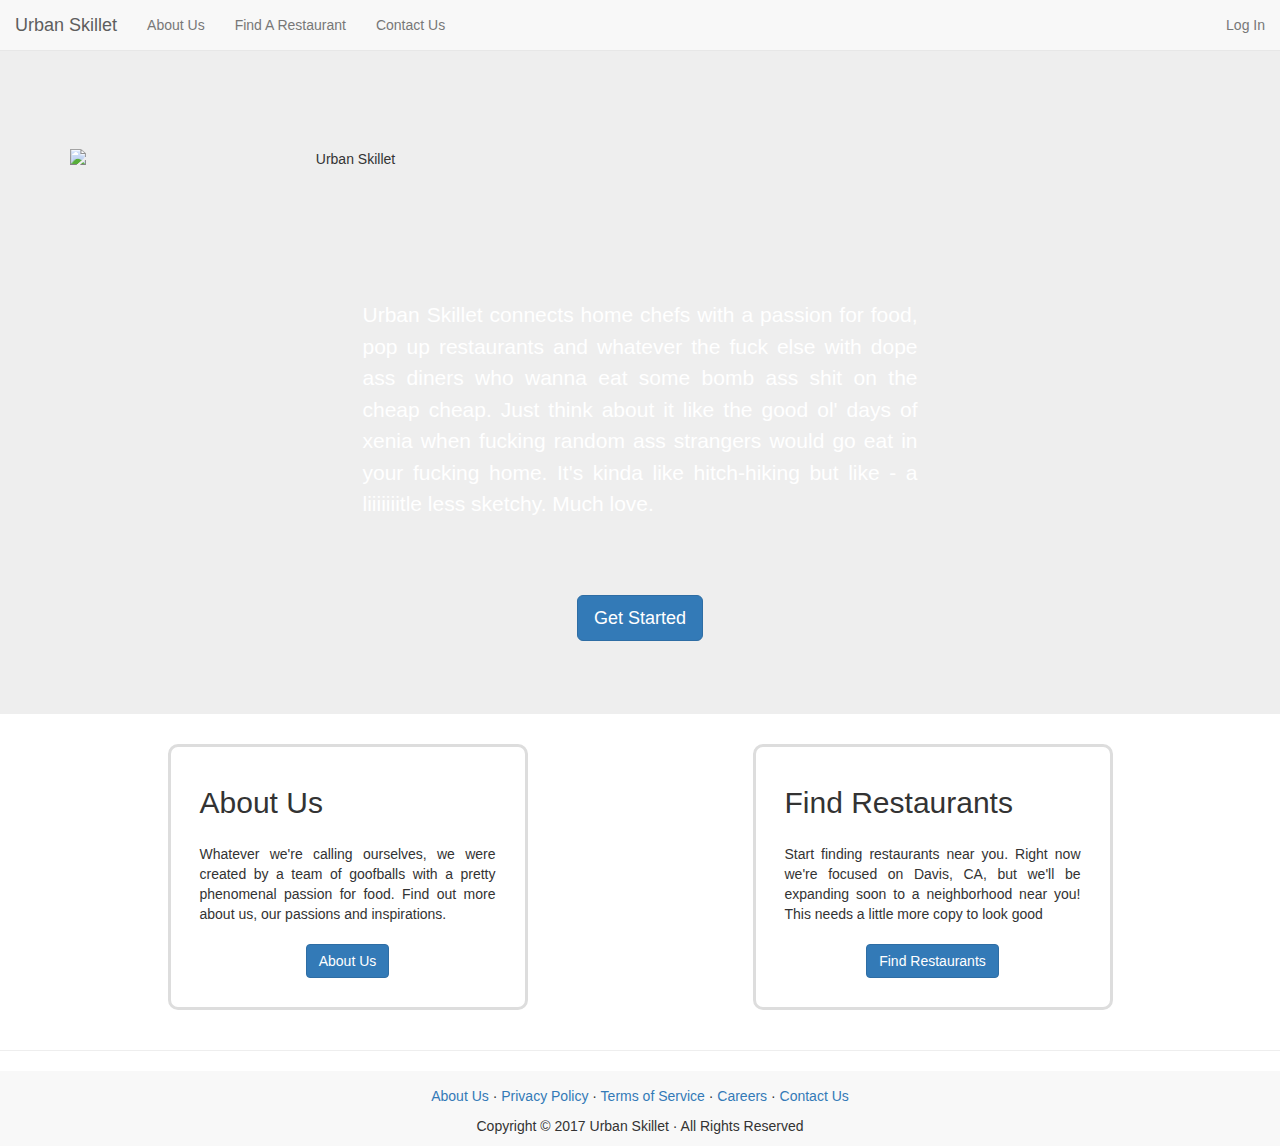
==== index.html @ a21a5120 "small test" ====
<!DOCTYPE html>
<html lang="en">
<head>
<meta charset="UTF-8">
<meta http-equiv="X-UA-Compatible" content="IE=edge">
<meta name="viewport" content="width=device-width, initial-scale=1">
<title>Urban Skillet - Home Page</title>

<!-- Bootstrap -->
<link href="css/bootstrap.css" rel="stylesheet">
<link href="css/custom.css" rel="stylesheet">

<!-- HTML5 shim and Respond.js for IE8 support of HTML5 elements and media queries -->
<!-- WARNING: Respond.js doesn't work if you view the page via file:// -->
<!--[if lt IE 9]>
      <script src="https://oss.maxcdn.com/html5shiv/3.7.2/html5shiv.min.js"></script>
      <script src="https://oss.maxcdn.com/respond/1.4.2/respond.min.js"></script>
    <![endif]-->
</head>
<body>
<nav class="navbar navbar-default navbar-static-top">
	<div class="container-fluid">
		<!-- Brand and toggle get grouped for better mobile display -->
		<div class="navbar-header">
			<button type="button" class="navbar-toggle collapsed" data-toggle="collapse" data-target="#defaultNavbar1"><span class="sr-only">Toggle navigation</span><span class="icon-bar"></span><span class="icon-bar"></span><span class="icon-bar"></span></button>
		    <a class="navbar-brand" href="/Urban_Skillet/index.html">Urban Skillet</a>
		</div>
		<!-- Collect the nav links, forms, and other content for toggling -->
		<div class="collapse navbar-collapse" id="defaultNavbar1">
		    <ul class="nav navbar-nav">
				<li><a href="/Urban_Skillet/About/about.html">About Us</a></li>
				<li><a href="/Urban_Skillet/Restaurants/res-find.html">Find A Restaurant</a></li>
				<li><a href="/Urban_Skillet/Contact/contact.html">Contact Us</a></li>
		    </ul>
		    <ul class="nav navbar-nav navbar-right">
				<li><a href="#" data-toggle="modal" data-target="#login-modal">Log In</a></li>
		    </ul>
		</div>
		<!-- /.navbar-collapse -->
	</div>
	  <!-- /.container-fluid -->
</nav>

<div class="modal fade" id="login-modal" tabindex="-1" role="dialog" aria-labelledby="myModalLabel" aria-hidden="true" style="display: none;">
    <div class="modal-dialog">
		<div class="modal-content">
			<div class="modal-header" align="center">
				<button type="button" class="close" data-dismiss="modal" aria-label="Close">
					<span class="glyphicon glyphicon-remove" aria-hidden="true"></span>
				</button>
				<h1>Urban Skillet</h1>
			</div>

            <!-- Begin # DIV Form -->
            <div id="div-forms">

            	<!-- Begin # Login Form -->
                <form id="login-form">
		            <div class="modal-body">
				    	<div id="div-login-msg">
                            <div id="icon-login-msg" class="glyphicon glyphicon-chevron-right"></div>
                            <span id="text-login-msg">Type your username and password.</span>
                        </div>
				    	<input id="login_username" class="form-control" type="text" placeholder="Username (type ERROR for error effect)" required>
				    	<input id="login_password" class="form-control" type="password" placeholder="Password" required>
                        <div class="checkbox">
                            <label>
                                <input type="checkbox"> Remember me
                            </label>
                        </div>
        		    </div>
				    <div class="modal-footer">
                        <div>
                            <button type="submit" class="btn btn-primary btn-lg btn-block">Login</button>
                        </div>
				    	<div>
                            <button id="login_lost_btn" type="button" class="btn btn-link">Lost Password?</button>
                            <button id="login_register_btn" type="button" class="btn btn-link">Register</button>
                        </div>
				    </div>
                </form>
                <!-- End # Login Form -->

                <!-- Begin | Lost Password Form -->
                <form id="lost-form" style="display:none;">
    	    		<div class="modal-body">
		    			<div id="div-lost-msg">
                            <div id="icon-lost-msg" class="glyphicon glyphicon-chevron-right"></div>
                            <span id="text-lost-msg">Type your e-mail.</span>
                        </div>
		    			<input id="lost_email" class="form-control" type="text" placeholder="E-Mail (type ERROR for error effect)" required>
            		</div>
		    		<div class="modal-footer">
                        <div>
                            <button type="submit" class="btn btn-primary btn-lg btn-block">Send</button>
                        </div>
                        <div>
                            <button id="lost_login_btn" type="button" class="btn btn-link">Log In</button>
                            <button id="lost_register_btn" type="button" class="btn btn-link">Register</button>
                        </div>
		    		</div>
                </form>
                <!-- End | Lost Password Form -->

                <!-- Begin | Register Form -->
                <form id="register-form" style="display:none;">
            		<div class="modal-body">
		    			<div id="div-register-msg">
                            <div id="icon-register-msg" class="glyphicon glyphicon-chevron-right"></div>
                            <span id="text-register-msg">Register an account.</span>
                        </div>
		    			<input id="register_username" class="form-control" type="text" placeholder="Username (type ERROR for error effect)" required>
                        <input id="register_email" class="form-control" type="text" placeholder="E-Mail" required>
                        <input id="register_password" class="form-control" type="password" placeholder="Password" required>
            		</div>
		    		<div class="modal-footer">
                        <div>
                            <button type="submit" class="btn btn-primary btn-lg btn-block">Register</button>
                        </div>
                        <div>
                            <button id="register_login_btn" type="button" class="btn btn-link">Log In</button>
                            <button id="register_lost_btn" type="button" class="btn btn-link">Lost Password?</button>
                        </div>
		    		</div>
                </form>
                <!-- End | Register Form -->

            </div>
            <!-- End # DIV Form -->

		</div>
	</div>
</div>

<div class="jumbotron skillet-jumbotron">
	<div class="container jumbotron-container">
		<div class="row">
			<div class="col-sm-6 text-center col-xs-11">
				<img class="img-responsive brand-logo-large" src="#" alt="Urban Skillet">
			</div>
		</div>
		<div class="row">
			<div class="col-sm-6 text-justify col-md-offset-3 col-xs-10 col-xs-offset-1">
				<p>Urban Skillet connects home chefs with a passion for food, pop up restaurants and whatever the fuck else with dope ass diners who wanna eat some bomb ass shit on the cheap cheap. Just think about it like the good ol' days of xenia when fucking random ass strangers would go eat in your fucking home. It's kinda like hitch-hiking but like - a liiiiiiitle less sketchy. Much love.
				</p>
			</div>
		</div>
		<hr class="hr-invisible">
		<div class="row text-center skillet-button">
			<a href="/Urban_Skillet/Restaurants/res-find" role="button" class="btn btn-primary btn-lg">Get Started</a>
		</div>
	</div>
</div>
<div class="container">
	<div class="row">
		<div class="col-md-4 col-md-offset-1 col-sm-8 col-sm-offset-2 col-xs-8 col-xs-offset-2">
			<div class="thumbnail card">
				<h2 class="card-title">About Us</h2>
				<div class="text-center">
					<p class="text-justify">Whatever we're calling ourselves, we were created by a team of goofballs with a pretty phenomenal passion for food. Find out more about us, our passions and inspirations. </p>
					<a href="/Urban_Skillet/About/about.html" class="btn btn-primary btn-med" role="button">About Us</a>
				</div>
			</div>
	  	</div>
		<div class="col-md-4 col-md-offset-2 col-sm-8 col-sm-offset-2 col-xs-8 col-xs-offset-2">
			<div class="thumbnail card">
				<h2 class="card-title">Find Restaurants</h2>
				<div class="text-center">
					<p class="text-justify">Start finding restaurants near you. Right now we're focused on  Davis, CA, but we'll be expanding soon to a neighborhood near you! This needs a little more copy to look good</p>
					<a href="/Urban_Skillet/Restaurants/res-find.html" class="btn btn-primary btn-med" role="button">Find Restaurants</a>
				</div>
			</div>
		</div>
	</div>
</div>
<hr>
<div class="container-fluid skillet-footer">
		<div class="row skillet-footer">
			<div class="col-md-12 text-center" id="footer-bar">
				<p><a href="/Urban_Skillet/About/about.html">About Us</a> &middot; <a href="/Urban_Skillet/Privacy/privacy.html">Privacy Policy</a> &middot; <a href="/Urban_Skillet/Terms_of_Service/service.html">Terms of Service</a> &middot; <a href="/Urban_Skillet/Careers/careers.html">Careers</a> &middot; <a href="/Urban_Skillet/Contact/contact.html">Contact Us</a></p>
			</div>
			<div class="col-md-12 text-center">
				<p>Copyright &copy; 2017 Urban Skillet &middot; All Rights Reserved</p>
			</div>
		</div>
</div>
<!-- jQuery (necessary for Bootstrap's JavaScript plugins) -->
<script src="/Urban_Skillet/js/jquery-1.11.3.min.js"></script>

<!-- Include all compiled plugins (below), or include individual files as needed -->
<script src="/Urban_Skillet/js/bootstrap.js"></script>
<script src="/Urban_Skillet/js/login.js"></script>
</body>
</html>
---- css/custom.css ----
.skillet-jumbotron {
    background-image: url(../images/lobster_background.jpg);
}
.skillet-jumbotron p {
    margin-bottom: 75px;
    color: white;
    line-height: 1.5;
}
.hr-invisible {
    background:none;
    clear:both;
    float:none;
    width:100%;
    height:1px;
    border:none;
    margin:-1px 0;
}
.brand-logo-large {
    margin-top: 50px;
    margin-bottom: 50px;
    min-width: 250px;
    min-height: 100px;
}
.navbar {
    margin-bottom: 0px;
}
.skillet-footer {
    background-color: #f8f8f8;
}
.skillet-button {
    margin-bottom: 25px;
}
.card {
    border-radius: 10px;
    border-width: 3px;
}
.card h2{
    padding-top: 15px;
    padding-bottom: 15px;
    margin-left: 25px;
}
.card p{
    padding-left: 25px;
    padding-right: 25px;
    padding-bottom: 10px;
}
.card a{
    margin-bottom: 25px;
}
.skillet-footer{
    min-height: 75px;
}
#footer-bar{
    margin-top: 15px;
}
.image-strip{
    min-height: 100px;
    background-image: url(../images/fish_background.jpg);
    background-size: cover;
}
@media only screen and (min-width: 600px) {
    .image-strip{
        min-height: 250px;
        background-image: url(../images/fish_background.jpg);
    }
}
.thumbnail img{
    padding-top: 15px;
    padding-left: 15px;
    padding-right: 15px;
    padding-bottom: 15px;
    border-radius: 20px;
}
#map {
    height: 400px;
    width: 100%;
    border-color: darkgrey;
    border-style: solid;
    border-radius: 8px;
}
@media only screen and (max-width: 992px) {
    .center-sm {
        text-align: center;
        margin-bottom: 15px;
    }
}
@media only screen and (min-width: 993px) {
    .btn-res {
        margin-top: 105px;
    }
}
.thumb-res {
    border-color: white;
}
.container-res h2{
    padding-top: 25px;
}
#login-modal .modal-dialog {
    width: 350px;
}

#login-modal input[type=text], input[type=password] {
	margin-top: 10px;
}

#div-login-msg,
#div-lost-msg,
#div-register-msg {
    border: 1px solid #dadfe1;
    height: 30px;
    line-height: 28px;
    transition: all ease-in-out 500ms;
}

#div-login-msg.success,
#div-lost-msg.success,
#div-register-msg.success {
    border: 1px solid #68c3a3;
    background-color: #c8f7c5;
}

#div-login-msg.error,
#div-lost-msg.error,
#div-register-msg.error {
    border: 1px solid #eb575b;
    background-color: #ffcad1;
}

#icon-login-msg,
#icon-lost-msg,
#icon-register-msg {
    width: 30px;
    float: left;
    line-height: 28px;
    text-align: center;
    background-color: #dadfe1;
    margin-right: 5px;
    transition: all ease-in-out 500ms;
}

#icon-login-msg.success,
#icon-lost-msg.success,
#icon-register-msg.success {
    background-color: #68c3a3 !important;
}

#icon-login-msg.error,
#icon-lost-msg.error,
#icon-register-msg.error {
    background-color: #eb575b !important;
}
.modal-backdrop.in {
    filter: alpha(opacity=50);
    opacity: .8;
}

.modal-content {
    background-color: #ececec;
    border: 1px solid #bdc3c7;
    border-radius: 0px;
    outline: 0;
}

.modal-header {
    min-height: 16.43px;
    padding: 15px 15px 15px 15px;
    border-bottom: 0px;
}

.modal-body {
    position: relative;
    padding: 5px 15px 5px 15px;
}

.modal-footer {
    padding: 15px 15px 15px 15px;
    text-align: left;
    border-top: 0px;
}

.checkbox {
    margin-bottom: 0px;
}

.btn:focus,
.btn:active:focus,
.btn.active:focus,
.btn.focus,
.btn:active.focus,
.btn.active.focus {
    outline: none;
}


.btn-link {
    padding: 5px 10px 0px 0px;
    color: #95a5a6;
}

.btn-link:hover, .btn-link:focus {
    color: #2c3e50;
    text-decoration: none;
}

.glyphicon {
    top: 0px;
}
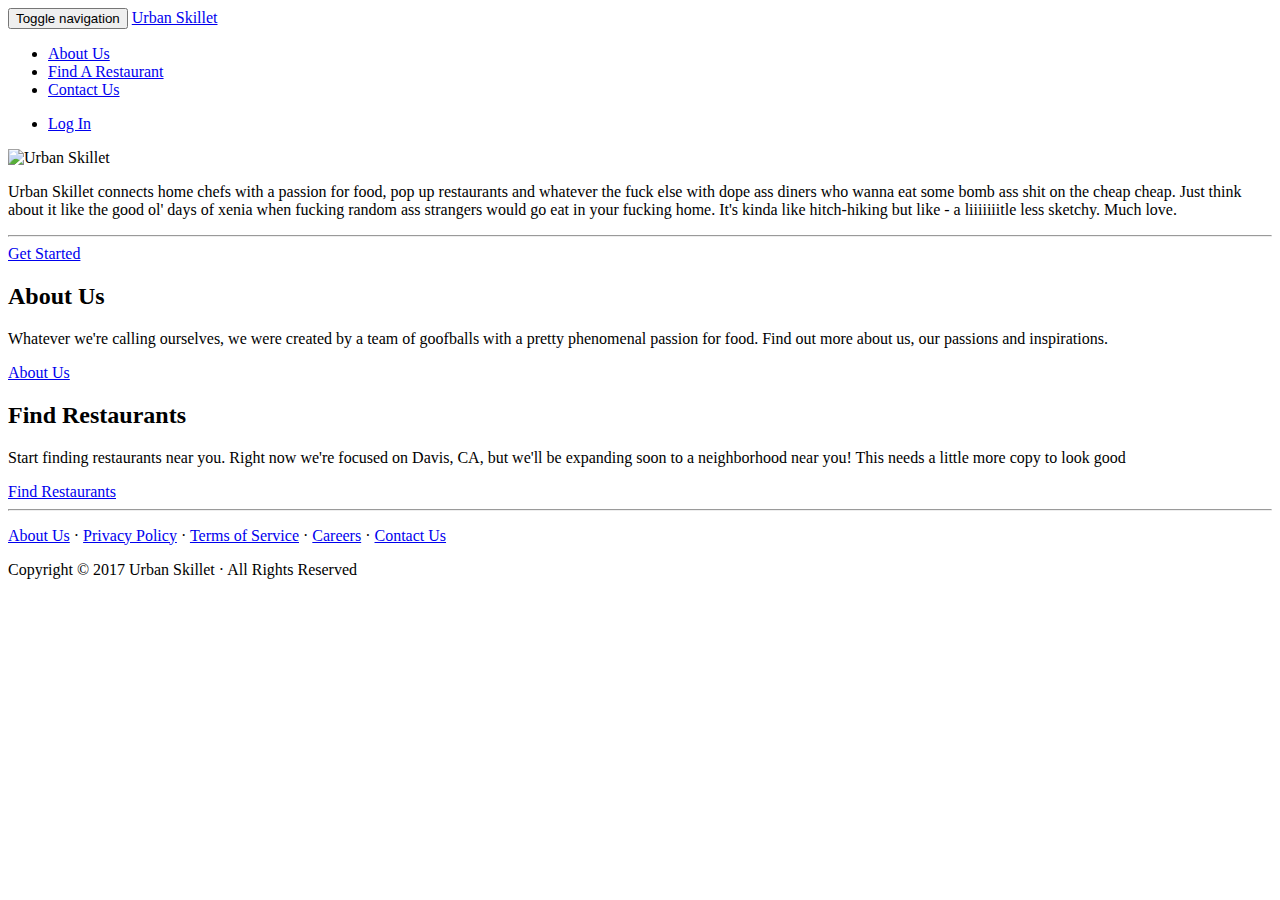
==== commit 22b511a6: "small test" ====
--- a/index.html
+++ b/index.html
@@ -7,8 +7,8 @@
 <title>Urban Skillet - Home Page</title>
 
 <!-- Bootstrap -->
-<link href="css/bootstrap.css" rel="stylesheet">
-<link href="css/custom.css" rel="stylesheet">
+<link href="/Urban_Skillet/css/bootstrap.css" rel="stylesheet">
+<link href="/Urban_Skillet/css/custom.css" rel="stylesheet">
 
 <!-- HTML5 shim and Respond.js for IE8 support of HTML5 elements and media queries -->
 <!-- WARNING: Respond.js doesn't work if you view the page via file:// -->
@@ -153,7 +153,7 @@
 </div>
 <div class="container">
 	<div class="row">
-		<div class="col-md-4 col-md-offset-1 col-sm-8 col-sm-offset-2 col-xs-8 col-xs-offset-2">
+		<div class="col-md-4 col-md-offset-1 col-sm-8 col-sm-offset-2 col-xs-10 col-xs-offset-2">
 			<div class="thumbnail card">
 				<h2 class="card-title">About Us</h2>
 				<div class="text-center">
@@ -162,7 +162,7 @@
 				</div>
 			</div>
 	  	</div>
-		<div class="col-md-4 col-md-offset-2 col-sm-8 col-sm-offset-2 col-xs-8 col-xs-offset-2">
+		<div class="col-md-4 col-md-offset-2 col-sm-8 col-sm-offset-2 col-xs-10 col-xs-offset-2">
 			<div class="thumbnail card">
 				<h2 class="card-title">Find Restaurants</h2>
 				<div class="text-center">
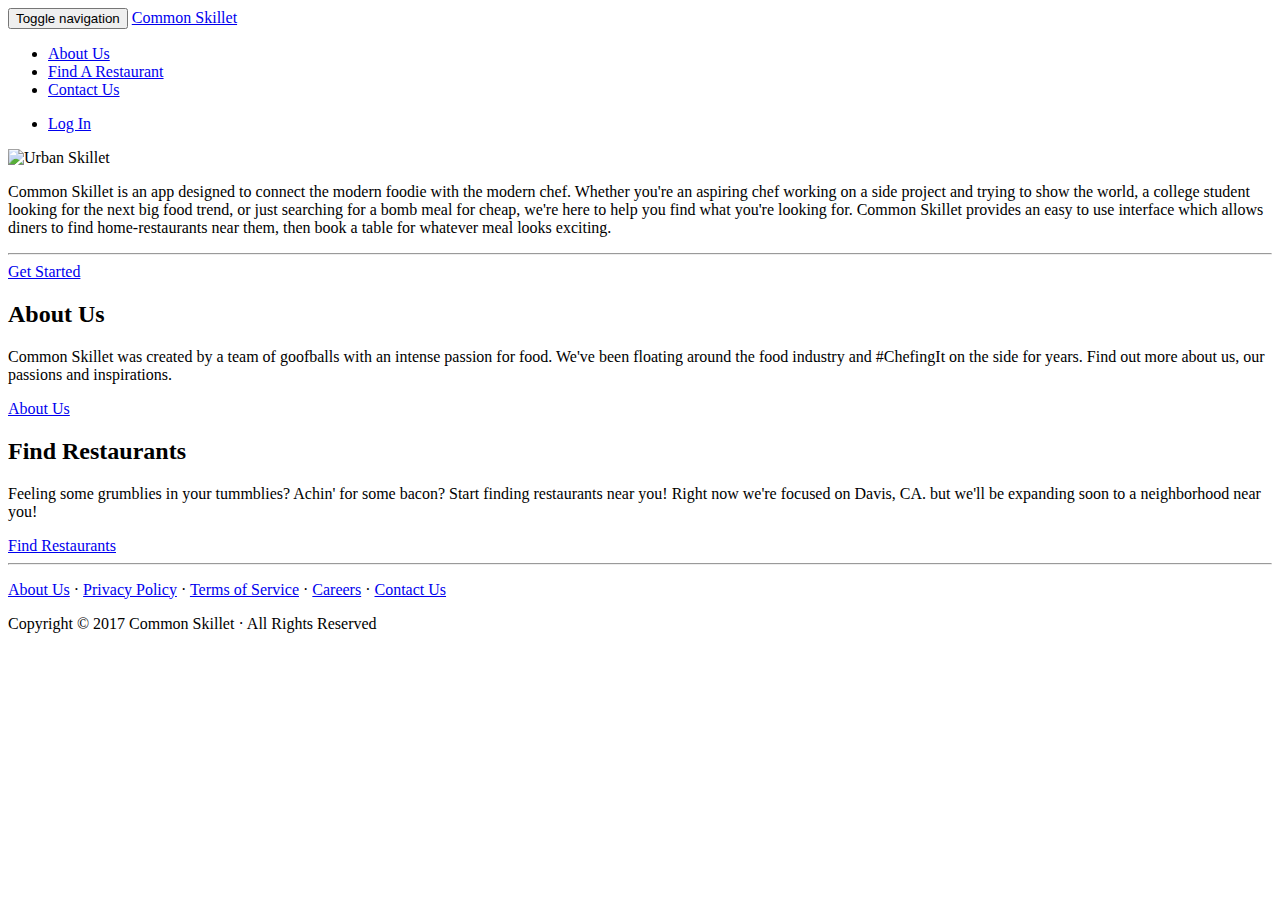
==== commit aee36cec: "adding path" ====
--- a/index.html
+++ b/index.html
@@ -4,7 +4,7 @@
 <meta charset="UTF-8">
 <meta http-equiv="X-UA-Compatible" content="IE=edge">
 <meta name="viewport" content="width=device-width, initial-scale=1">
-<title>Urban Skillet - Home Page</title>
+<title>Common Skillet - Home Page</title>
 
 <!-- Bootstrap -->
 <link href="/Urban_Skillet/css/bootstrap.css" rel="stylesheet">
@@ -23,7 +23,7 @@
 		<!-- Brand and toggle get grouped for better mobile display -->
 		<div class="navbar-header">
 			<button type="button" class="navbar-toggle collapsed" data-toggle="collapse" data-target="#defaultNavbar1"><span class="sr-only">Toggle navigation</span><span class="icon-bar"></span><span class="icon-bar"></span><span class="icon-bar"></span></button>
-		    <a class="navbar-brand" href="/Urban_Skillet/index.html">Urban Skillet</a>
+		    <a class="navbar-brand" href="/index.html">Common Skillet</a>
 		</div>
 		<!-- Collect the nav links, forms, and other content for toggling -->
 		<div class="collapse navbar-collapse" id="defaultNavbar1">
@@ -48,7 +48,7 @@
 				<button type="button" class="close" data-dismiss="modal" aria-label="Close">
 					<span class="glyphicon glyphicon-remove" aria-hidden="true"></span>
 				</button>
-				<h1>Urban Skillet</h1>
+				<h1>Common Skillet</h1>
 			</div>
 
             <!-- Begin # DIV Form -->
@@ -140,9 +140,8 @@
 			</div>
 		</div>
 		<div class="row">
-			<div class="col-sm-6 text-justify col-md-offset-3 col-xs-10 col-xs-offset-1">
-				<p>Urban Skillet connects home chefs with a passion for food, pop up restaurants and whatever the fuck else with dope ass diners who wanna eat some bomb ass shit on the cheap cheap. Just think about it like the good ol' days of xenia when fucking random ass strangers would go eat in your fucking home. It's kinda like hitch-hiking but like - a liiiiiiitle less sketchy. Much love.
-				</p>
+			<div class="col-sm-6 col-sm-offset-3 text-justify col-md-offset-3 col-xs-10 col-xs-offset-1">
+				<p>Common Skillet is an app designed to connect the modern foodie with the modern chef. Whether you're an aspiring chef working on a side project and trying to show the world, a college student looking for the next big food trend, or just searching for a bomb meal for cheap, we're here to help you find what you're looking for. Common Skillet provides an easy to use interface which allows diners to find home-restaurants near them, then book a table for whatever meal looks exciting.</p>
 			</div>
 		</div>
 		<hr class="hr-invisible">
@@ -153,20 +152,20 @@
 </div>
 <div class="container">
 	<div class="row">
-		<div class="col-md-4 col-md-offset-1 col-sm-8 col-sm-offset-2 col-xs-10 col-xs-offset-2">
+		<div class="col-md-4 col-md-offset-1 col-sm-10 col-sm-offset-1 col-xs-10 col-xs-offset-1">
 			<div class="thumbnail card">
 				<h2 class="card-title">About Us</h2>
 				<div class="text-center">
-					<p class="text-justify">Whatever we're calling ourselves, we were created by a team of goofballs with a pretty phenomenal passion for food. Find out more about us, our passions and inspirations. </p>
+					<p class="text-justify">Common Skillet was created by a team of goofballs with an intense passion for food. We've been floating around the food industry and #ChefingIt on the side for years. Find out more about us, our passions and inspirations. </p>
 					<a href="/Urban_Skillet/About/about.html" class="btn btn-primary btn-med" role="button">About Us</a>
 				</div>
 			</div>
 	  	</div>
-		<div class="col-md-4 col-md-offset-2 col-sm-8 col-sm-offset-2 col-xs-10 col-xs-offset-2">
+		<div class="col-md-4 col-md-offset-2 col-sm-10 col-sm-offset-1 col-xs-10 col-xs-offset-1">
 			<div class="thumbnail card">
 				<h2 class="card-title">Find Restaurants</h2>
 				<div class="text-center">
-					<p class="text-justify">Start finding restaurants near you. Right now we're focused on  Davis, CA, but we'll be expanding soon to a neighborhood near you! This needs a little more copy to look good</p>
+					<p class="text-justify">Feeling some grumblies in your tummblies? Achin' for some bacon? Start finding restaurants near you! Right now we're focused on  Davis, CA. but we'll be expanding soon to a neighborhood near you!</p>
 					<a href="/Urban_Skillet/Restaurants/res-find.html" class="btn btn-primary btn-med" role="button">Find Restaurants</a>
 				</div>
 			</div>
@@ -180,7 +179,7 @@
 				<p><a href="/Urban_Skillet/About/about.html">About Us</a> &middot; <a href="/Urban_Skillet/Privacy/privacy.html">Privacy Policy</a> &middot; <a href="/Urban_Skillet/Terms_of_Service/service.html">Terms of Service</a> &middot; <a href="/Urban_Skillet/Careers/careers.html">Careers</a> &middot; <a href="/Urban_Skillet/Contact/contact.html">Contact Us</a></p>
 			</div>
 			<div class="col-md-12 text-center">
-				<p>Copyright &copy; 2017 Urban Skillet &middot; All Rights Reserved</p>
+				<p>Copyright &copy; 2017 Common Skillet &middot; All Rights Reserved</p>
 			</div>
 		</div>
 </div>
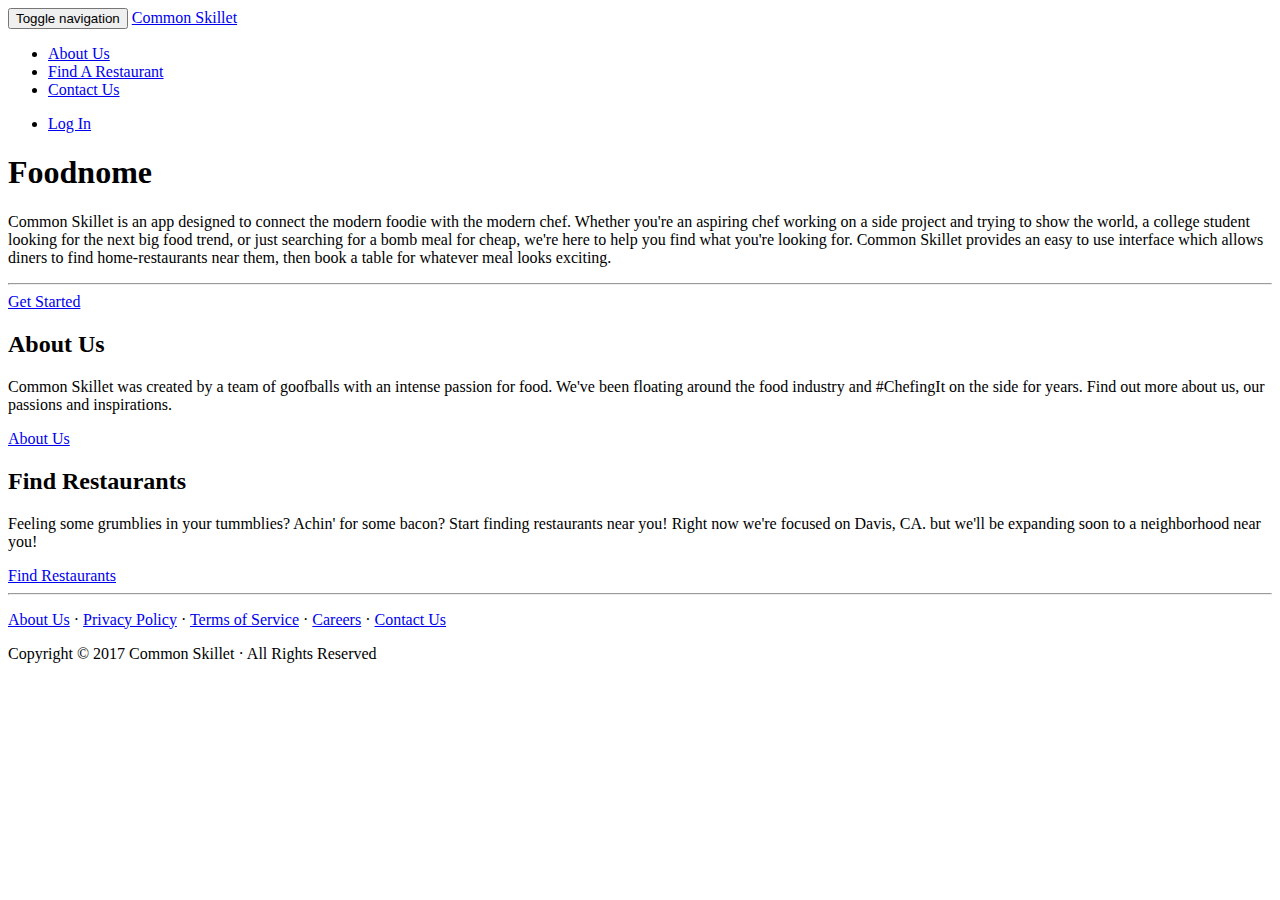
==== commit a965a47d: "changing names" ====
--- a/index.html
+++ b/index.html
@@ -136,7 +136,7 @@
 	<div class="container jumbotron-container">
 		<div class="row">
 			<div class="col-sm-6 text-center col-xs-11">
-				<img class="img-responsive brand-logo-large" src="#" alt="Urban Skillet">
+				<h1>Foodnome</h1>
 			</div>
 		</div>
 		<div class="row">
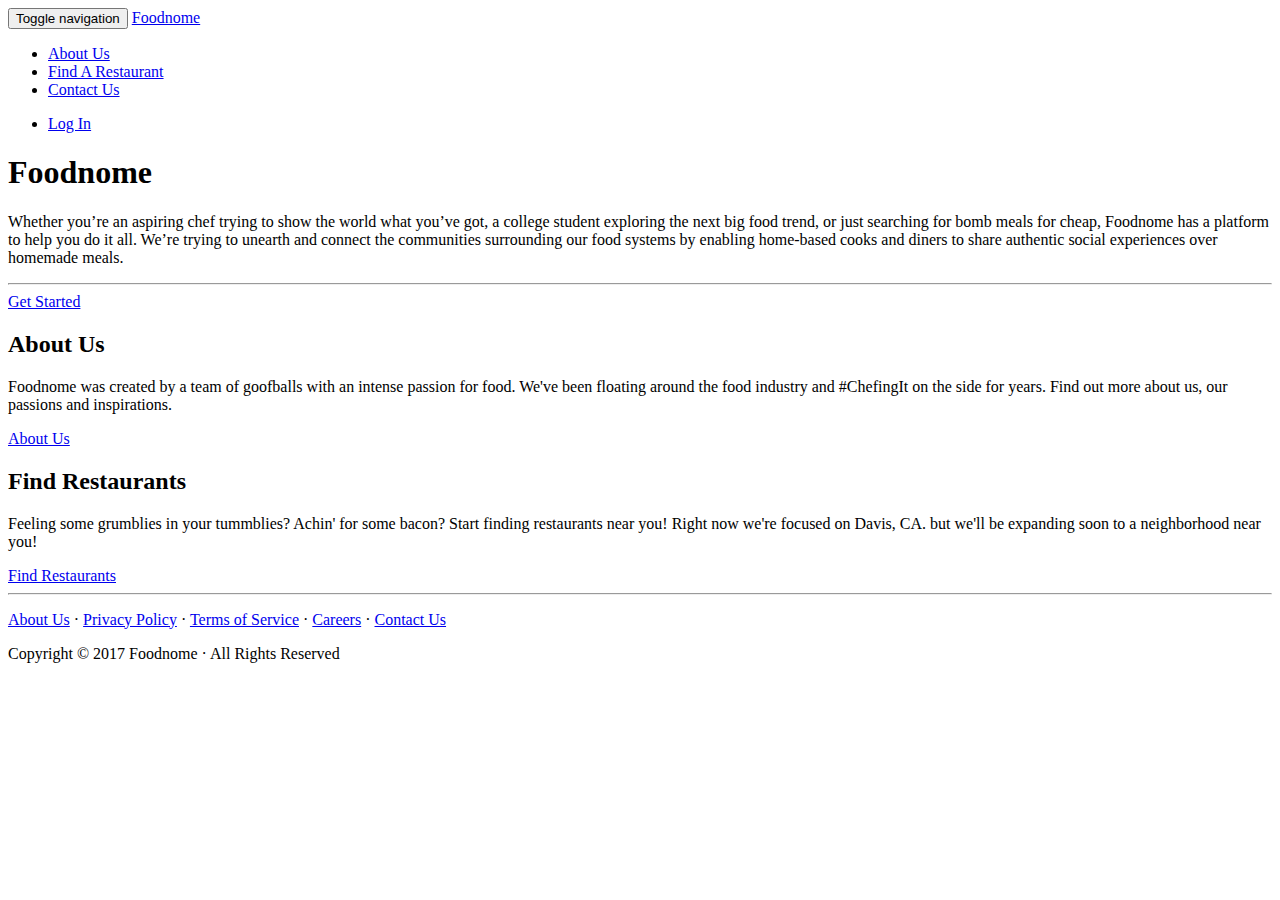
==== commit 1d062e1f: "removing all traces of * skillet" ====
--- a/index.html
+++ b/index.html
@@ -4,7 +4,7 @@
 <meta charset="UTF-8">
 <meta http-equiv="X-UA-Compatible" content="IE=edge">
 <meta name="viewport" content="width=device-width, initial-scale=1">
-<title>Common Skillet - Home Page</title>
+<title>Foodnome - Home Page</title>
 
 <!-- Bootstrap -->
 <link href="/Urban_Skillet/css/bootstrap.css" rel="stylesheet">
@@ -23,7 +23,7 @@
 		<!-- Brand and toggle get grouped for better mobile display -->
 		<div class="navbar-header">
 			<button type="button" class="navbar-toggle collapsed" data-toggle="collapse" data-target="#defaultNavbar1"><span class="sr-only">Toggle navigation</span><span class="icon-bar"></span><span class="icon-bar"></span><span class="icon-bar"></span></button>
-		    <a class="navbar-brand" href="/index.html">Common Skillet</a>
+		    <a class="navbar-brand" href="/Urban_Skillet/index.html">Foodnome</a>
 		</div>
 		<!-- Collect the nav links, forms, and other content for toggling -->
 		<div class="collapse navbar-collapse" id="defaultNavbar1">
@@ -48,7 +48,7 @@
 				<button type="button" class="close" data-dismiss="modal" aria-label="Close">
 					<span class="glyphicon glyphicon-remove" aria-hidden="true"></span>
 				</button>
-				<h1>Common Skillet</h1>
+				<h1>Foodnome</h1>
 			</div>
 
             <!-- Begin # DIV Form -->
@@ -141,7 +141,7 @@
 		</div>
 		<div class="row">
 			<div class="col-sm-6 col-sm-offset-3 text-justify col-md-offset-3 col-xs-10 col-xs-offset-1">
-				<p>Common Skillet is an app designed to connect the modern foodie with the modern chef. Whether you're an aspiring chef working on a side project and trying to show the world, a college student looking for the next big food trend, or just searching for a bomb meal for cheap, we're here to help you find what you're looking for. Common Skillet provides an easy to use interface which allows diners to find home-restaurants near them, then book a table for whatever meal looks exciting.</p>
+				<p>Whether you’re an aspiring chef trying to show the world what you’ve got, a college student exploring the next big food trend, or just searching for bomb meals for cheap, Foodnome has a platform to help you do it all. We’re trying to unearth and connect the communities surrounding our food systems by enabling home-based cooks and diners to share authentic social experiences over homemade meals.</p>
 			</div>
 		</div>
 		<hr class="hr-invisible">
@@ -156,7 +156,7 @@
 			<div class="thumbnail card">
 				<h2 class="card-title">About Us</h2>
 				<div class="text-center">
-					<p class="text-justify">Common Skillet was created by a team of goofballs with an intense passion for food. We've been floating around the food industry and #ChefingIt on the side for years. Find out more about us, our passions and inspirations. </p>
+					<p class="text-justify">Foodnome was created by a team of goofballs with an intense passion for food. We've been floating around the food industry and #ChefingIt on the side for years. Find out more about us, our passions and inspirations. </p>
 					<a href="/Urban_Skillet/About/about.html" class="btn btn-primary btn-med" role="button">About Us</a>
 				</div>
 			</div>
@@ -179,7 +179,7 @@
 				<p><a href="/Urban_Skillet/About/about.html">About Us</a> &middot; <a href="/Urban_Skillet/Privacy/privacy.html">Privacy Policy</a> &middot; <a href="/Urban_Skillet/Terms_of_Service/service.html">Terms of Service</a> &middot; <a href="/Urban_Skillet/Careers/careers.html">Careers</a> &middot; <a href="/Urban_Skillet/Contact/contact.html">Contact Us</a></p>
 			</div>
 			<div class="col-md-12 text-center">
-				<p>Copyright &copy; 2017 Common Skillet &middot; All Rights Reserved</p>
+				<p>Copyright &copy; 2017 Foodnome &middot; All Rights Reserved</p>
 			</div>
 		</div>
 </div>
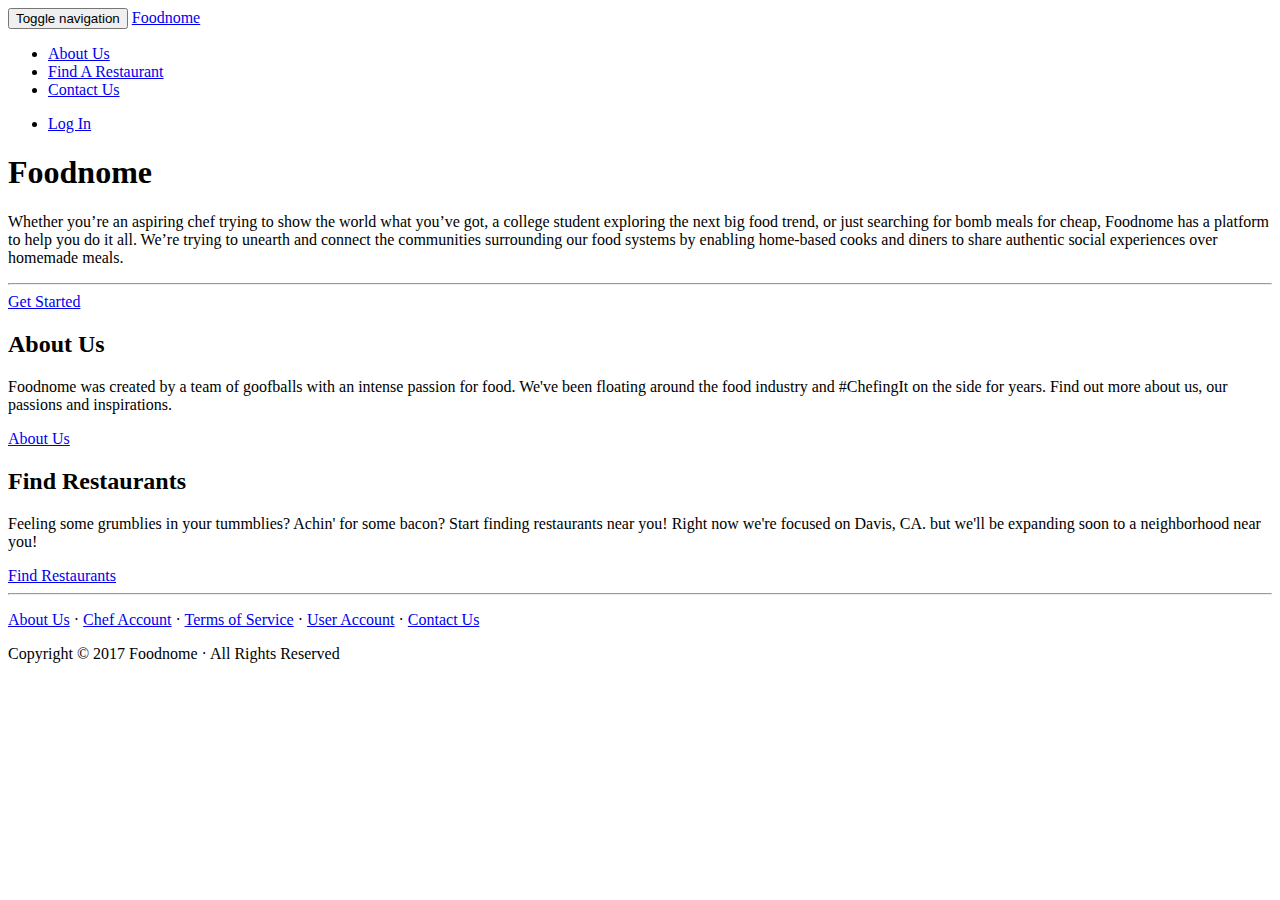
==== commit d6f1c2f6: "updating footer" ====
--- a/index.html
+++ b/index.html
@@ -68,7 +68,7 @@
                                 <input type="checkbox"> Remember me
                             </label>
                         </div>
-        		    </div>
+							  </div>
 				    <div class="modal-footer">
                         <div>
                             <button type="submit" class="btn btn-primary btn-lg btn-block">Login</button>
@@ -112,6 +112,11 @@
 		    			<input id="register_username" class="form-control" type="text" placeholder="Username (type ERROR for error effect)" required>
                         <input id="register_email" class="form-control" type="text" placeholder="E-Mail" required>
                         <input id="register_password" class="form-control" type="password" placeholder="Password" required>
+												<div class="checkbox">
+														<label>
+																<input type="checkbox"> I agree to <a href="/Urban_Skillet/Terms_of_Service/service.html">Terms of Service</a>
+														</label>
+												</div>
             		</div>
 		    		<div class="modal-footer">
                         <div>
@@ -176,7 +181,7 @@
 <div class="container-fluid skillet-footer">
 		<div class="row skillet-footer">
 			<div class="col-md-12 text-center" id="footer-bar">
-				<p><a href="/Urban_Skillet/About/about.html">About Us</a> &middot; <a href="/Urban_Skillet/Privacy/privacy.html">Privacy Policy</a> &middot; <a href="/Urban_Skillet/Terms_of_Service/service.html">Terms of Service</a> &middot; <a href="/Urban_Skillet/Careers/careers.html">Careers</a> &middot; <a href="/Urban_Skillet/Contact/contact.html">Contact Us</a></p>
+				<p><a href="/Urban_Skillet/About/about.html">About Us</a> &middot; <a href="/Urban_Skillet/Accounts/chef.html">Chef Account</a> &middot; <a href="/Urban_Skillet/Terms_of_Service/service.html">Terms of Service</a> &middot; <a href="/Urban_Skillet/Accounts/user.html">User Account</a> &middot; <a href="/Urban_Skillet/Contact/contact.html">Contact Us</a></p>
 			</div>
 			<div class="col-md-12 text-center">
 				<p>Copyright &copy; 2017 Foodnome &middot; All Rights Reserved</p>
